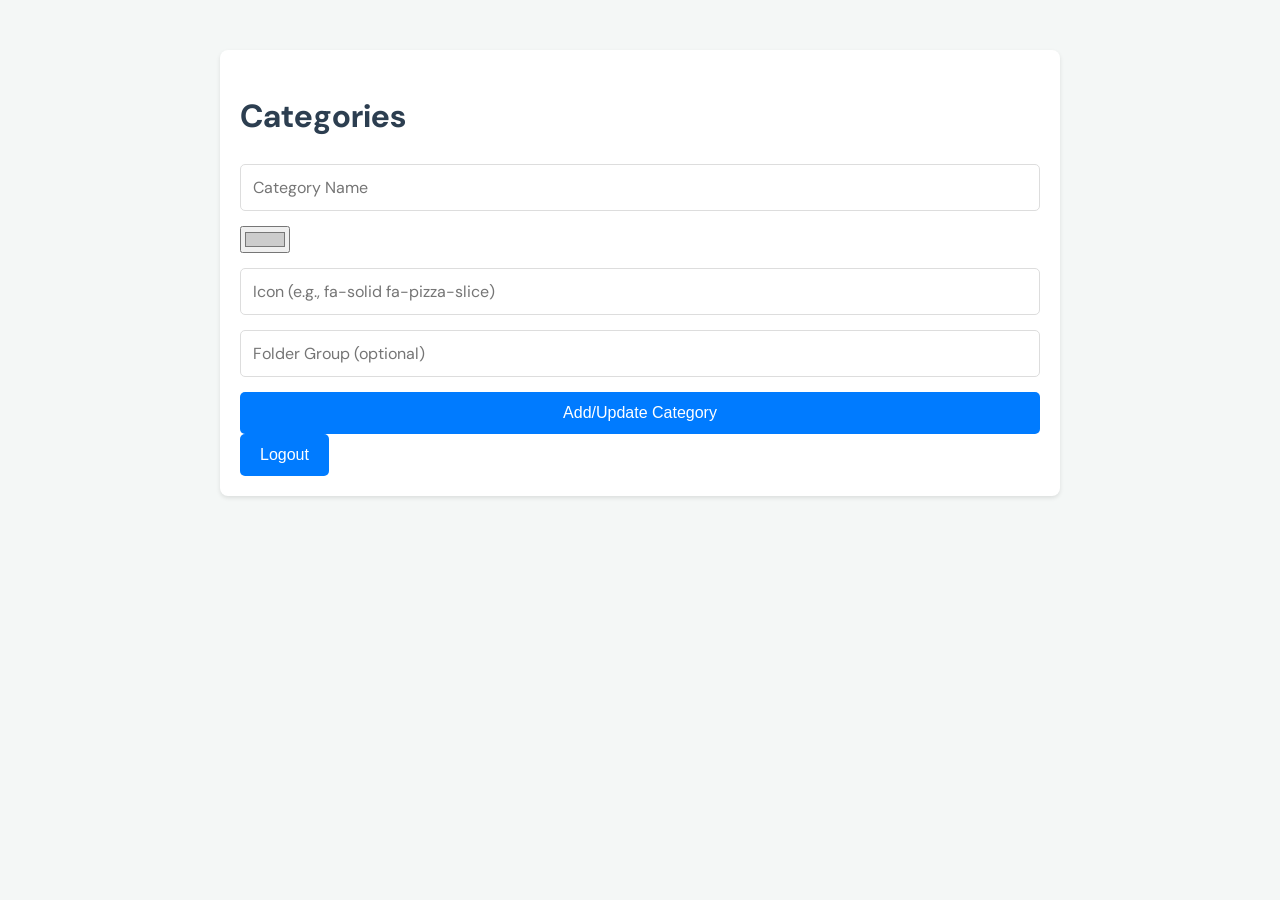
==== frontend/categories.html @ 592de3d3 "Fix authentication, categories page working, navigation fixes" ====
<!DOCTYPE html>
<html lang="en">
<head>
    <meta charset="UTF-8">
    <meta name="viewport" content="width=device-width, initial-scale=1.0">
    <title>Budget App - Categories</title>
    <link rel="stylesheet" href="./css/styles.css">
    <link href="https://fonts.googleapis.com/css2?family=DM+Sans:wght@400;700&family=DM+Mono&display=swap" rel="stylesheet">
</head>
<body>
    <div class="container">
        <h1>Categories</h1>
        <form id="category-form">
            <input type="hidden" id="category-id">
            <input type="text" id="category-name" placeholder="Category Name" required>
            <input type="color" id="category-color" value="#cccccc">
            <input type="text" id="category-icon" placeholder="Icon (e.g., fa-solid fa-pizza-slice)">
            <input type="text" id="category-folder-group" placeholder="Folder Group (optional)">
            <button type="submit">Add/Update Category</button>
        </form>
        <div id="categories-list">
            <!-- Categories will be loaded here -->
        </div>
        <button id="logout-button">Logout</button>
    </div>
    <script src="./js/categories.js"></script>
    <script src="./js/auth.js"></script>
</body>
</html>
---- frontend/css/styles.css ----
/* Universal Styles */
body {
    font-family: "DM Sans", sans-serif;
    margin: 0;
    padding: 0;
    background-color: #f4f7f6;
    color: #333;
    line-height: 1.6;
}

h1, h2, h3, h4, h5, h6 {
    font-family: "DM Sans", sans-serif;
    color: #2c3e50;
}

/* For numerical/data displays */
.data-display {
    font-family: "DM Mono", monospace;
}

.container {
    max-width: 800px;
    margin: 50px auto;
    padding: 20px;
    background-color: #fff;
    border-radius: 8px;
    box-shadow: 0 2px 4px rgba(0, 0, 0, 0.1);
}

.category-item {
    display: flex;
    justify-content: space-between;
    align-items: center;
    padding: 10px;
    border-bottom: 1px solid #eee;
}

.category-item:last-child {
    border-bottom: none;
}

.folder-group {
    margin-top: 20px;
    border: 1px solid #eee;
    border-radius: 5px;
    padding: 10px;
}

.folder-group h3 {
    margin-top: 0;
    color: #333;
}

/* Form Styles */
form {
    display: flex;
    flex-direction: column;
    gap: 15px;
    margin-top: 20px;
}

input[type="email"],
input[type="password"],
input[type="text"],
input[type="number"],
input[type="date"],
textarea,
select {
    padding: 12px;
    border: 1px solid #ddd;
    border-radius: 5px;
    font-family: "DM Sans", sans-serif;
    font-size: 16px;
}

button {
    padding: 12px 20px;
    background-color: #007bff;
    color: white;
    border: none;
    border-radius: 5px;
    font-size: 16px;
    cursor: pointer;
    transition: background-color 0.3s ease;
}

button:hover {
    background-color: #0056b3;
}

a {
    color: #007bff;
    text-decoration: none;
}

a:hover {
    text-decoration: underline;
}

/* Utility Classes */
.text-center {
    text-align: center;
}

.hidden {
    display: none;
}
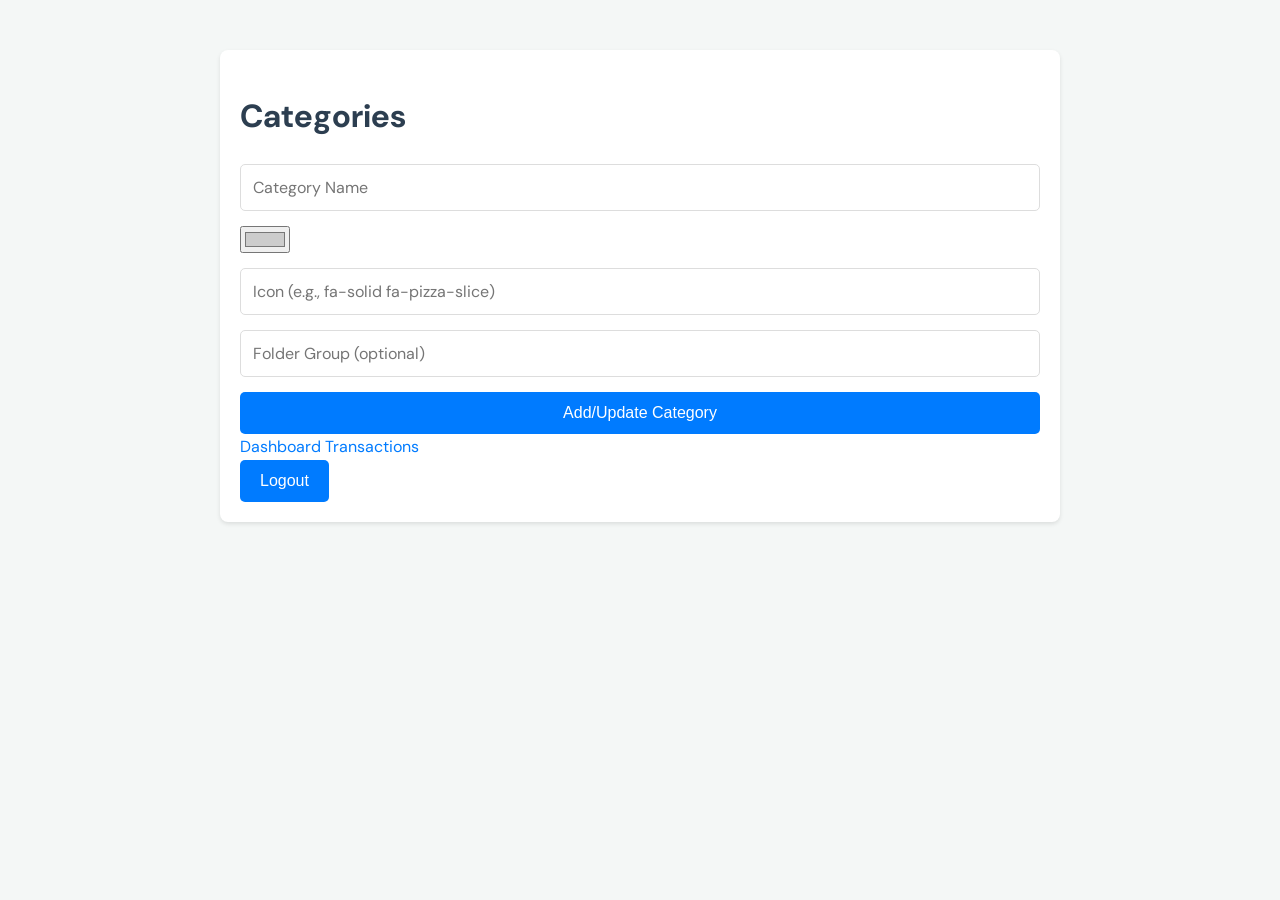
==== commit 6c831380: "Add transactions page with full CRUD, fix auth across all pages, add navigation" ====
--- a/frontend/categories.html
+++ b/frontend/categories.html
@@ -18,6 +18,10 @@
             <input type="text" id="category-folder-group" placeholder="Folder Group (optional)">
             <button type="submit">Add/Update Category</button>
         </form>
+        <nav>
+            <a href="/static/dashboard.html">Dashboard</a>
+            <a href="/static/transactions.html">Transactions</a>
+        </nav>
         <div id="categories-list">
             <!-- Categories will be loaded here -->
         </div>
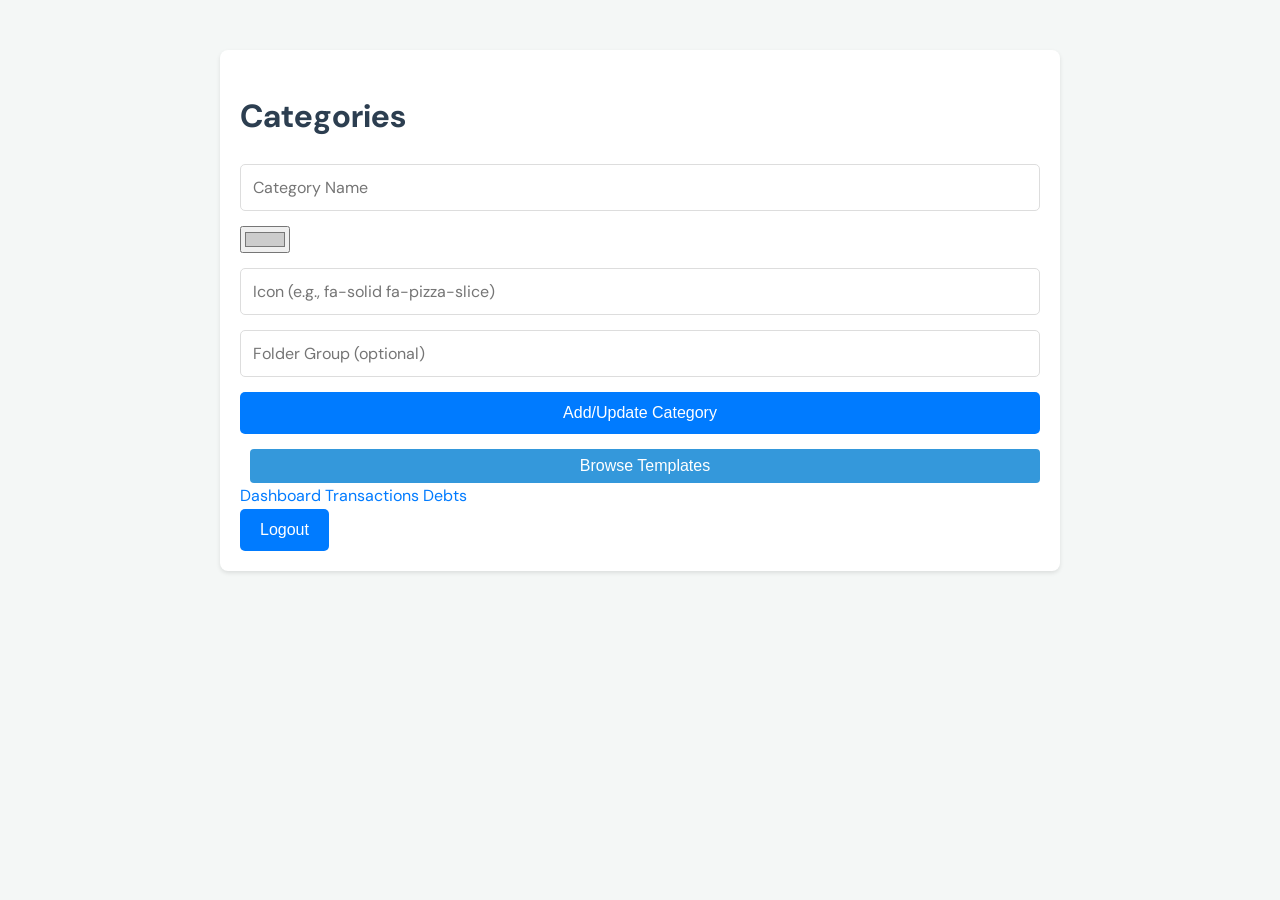
==== commit aea00b08: "Complete auth refactor to httpOnly cookies, debts page working" ====
--- a/frontend/categories.html
+++ b/frontend/categories.html
@@ -6,6 +6,117 @@
     <title>Budget App - Categories</title>
     <link rel="stylesheet" href="./css/styles.css">
     <link href="https://fonts.googleapis.com/css2?family=DM+Sans:wght@400;700&family=DM+Mono&display=swap" rel="stylesheet">
+    <style>
+        .debt-progress-bar {
+            width: 100%;
+            background-color: #f3f3f3;
+            border-radius: 5px;
+            margin-top: 5px;
+        }
+        .debt-progress {
+            height: 20px;
+            background-color: #4CAF50;
+            border-radius: 5px;
+            text-align: center;
+            color: white;
+            line-height: 20px;
+            min-width: 30px;
+        }
+        .category-item.debt-category {
+            border-left: 4px solid #e74c3c;
+        }
+        .modal {
+            display: none;
+            position: fixed;
+            z-index: 1000;
+            left: 0;
+            top: 0;
+            width: 100%;
+            height: 100%;
+            background-color: rgba(0,0,0,0.5);
+        }
+        .modal-content {
+            background-color: #fff;
+            margin: 5% auto;
+            padding: 20px;
+            border-radius: 8px;
+            width: 80%;
+            max-width: 700px;
+            max-height: 80vh;
+            overflow-y: auto;
+        }
+        .modal-close {
+            float: right;
+            font-size: 28px;
+            font-weight: bold;
+            cursor: pointer;
+        }
+        .template-group {
+            margin-bottom: 15px;
+            border: 1px solid #ddd;
+            border-radius: 5px;
+            padding: 10px;
+        }
+        .template-group h4 {
+            margin: 0 0 8px 0;
+            color: #333;
+        }
+        .template-item {
+            display: flex;
+            align-items: center;
+            margin: 5px 0;
+            padding: 5px;
+            border-radius: 4px;
+            cursor: pointer;
+        }
+        .template-item:hover {
+            background-color: #f0f0f0;
+        }
+        .template-item input[type="checkbox"] {
+            margin-right: 10px;
+        }
+        .template-item .color-swatch {
+            width: 16px;
+            height: 16px;
+            border-radius: 3px;
+            margin-right: 8px;
+            display: inline-block;
+        }
+        .template-item .icon-preview {
+            margin-right: 8px;
+        }
+        .add-templates-btn {
+            margin-left: 10px;
+            padding: 8px 16px;
+            background-color: #3498db;
+            color: white;
+            border: none;
+            border-radius: 4px;
+            cursor: pointer;
+        }
+        .add-templates-btn:hover {
+            background-color: #2980b9;
+        }
+        .modal-actions {
+            margin-top: 15px;
+            text-align: right;
+        }
+        .modal-actions button {
+            margin-left: 10px;
+            padding: 8px 16px;
+            border: none;
+            border-radius: 4px;
+            cursor: pointer;
+        }
+        .btn-primary {
+            background-color: #3498db;
+            color: white;
+        }
+        .btn-secondary {
+            background-color: #95a5a6;
+            color: white;
+        }
+    </style>
 </head>
 <body>
     <div class="container">
@@ -17,17 +128,36 @@
             <input type="text" id="category-icon" placeholder="Icon (e.g., fa-solid fa-pizza-slice)">
             <input type="text" id="category-folder-group" placeholder="Folder Group (optional)">
             <button type="submit">Add/Update Category</button>
+            <button type="button" class="add-templates-btn" id="browse-templates-btn">Browse Templates</button>
         </form>
         <nav>
             <a href="/static/dashboard.html">Dashboard</a>
             <a href="/static/transactions.html">Transactions</a>
+            <a href="/static/debts.html">Debts</a>
         </nav>
         <div id="categories-list">
             <!-- Categories will be loaded here -->
         </div>
         <button id="logout-button">Logout</button>
     </div>
+
+    <!-- Templates Modal -->
+    <div id="templates-modal" class="modal">
+        <div class="modal-content">
+            <span class="modal-close" id="modal-close">&times;</span>
+            <h2>Add Categories from Templates</h2>
+            <p>Select categories to add to your budget:</p>
+            <div id="template-groups">
+                <!-- Template groups will be loaded here -->
+            </div>
+            <div class="modal-actions">
+                <button class="btn-secondary" id="modal-cancel">Cancel</button>
+                <button class="btn-primary" id="modal-add-selected">Add Selected</button>
+            </div>
+        </div>
+    </div>
+
     <script src="./js/categories.js"></script>
     <script src="./js/auth.js"></script>
 </body>
-</html>+</html>
--- a/frontend/css/styles.css
+++ b/frontend/css/styles.css
@@ -104,4 +104,12 @@
 
 .hidden {
     display: none;
-}+}
+
+.income-amount {
+    color: green;
+}
+
+.expense-amount {
+    color: red;
+} 
